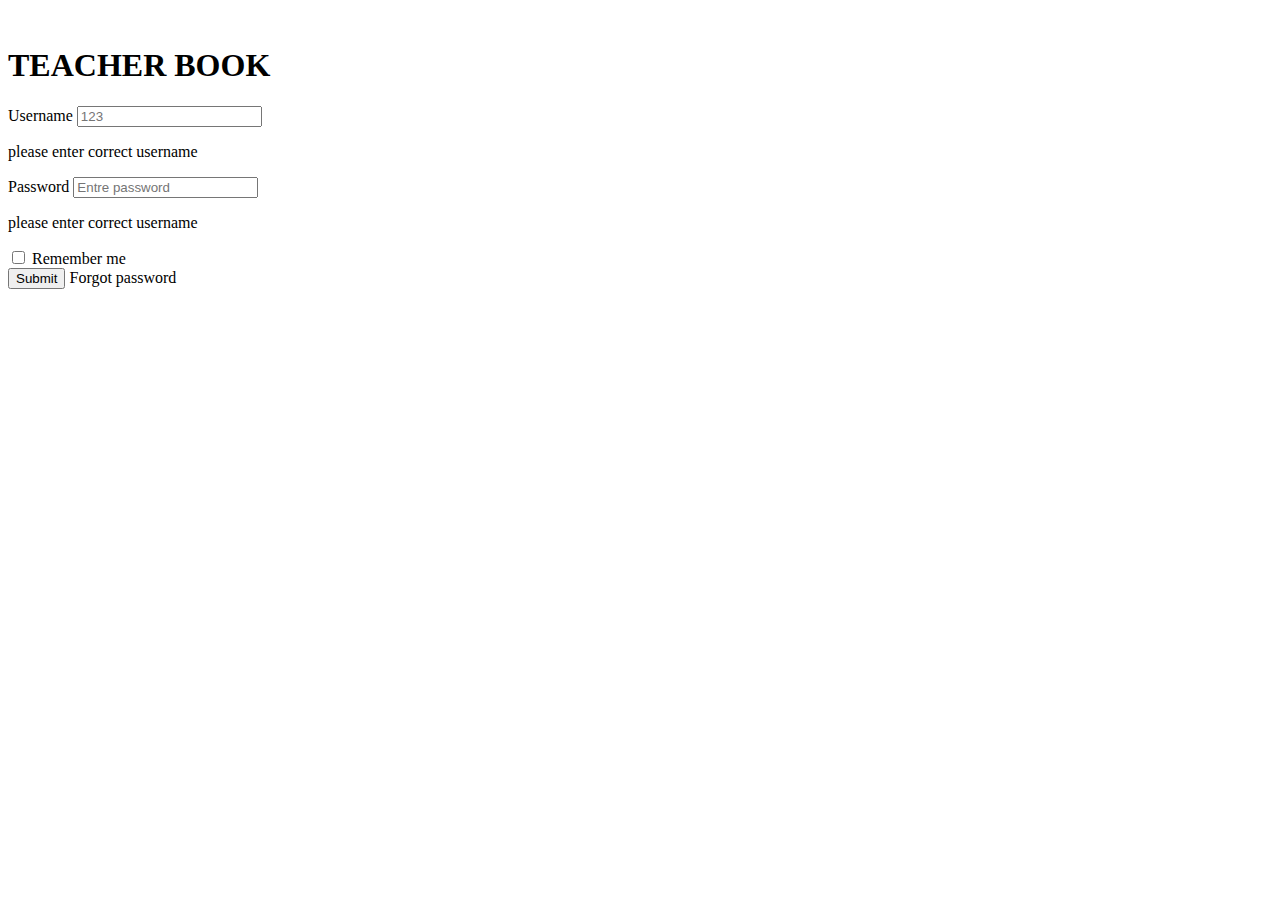
==== task1/index.html @ fd118aaf "task1 html created" ====
<!DOCTYPE html>
<html lang="en">
<head>
  <meta charset="UTF-8">
  <meta http-equiv="X-UA-Compatible" content="IE=edge">
  <meta name="viewport" content="width=device-width, initial-scale=1.0">
  <title>Task1</title>
  <link rel="stylesheet" href="css/styles.css">
</head>
<body>
  <div class="wrapper">
    <img src="https://picsum.photos/id/24/1300/650" alt="">
    <div class="wrapper__container">
      <div class="title">
        <h1>TEACHER BOOK</h1>
      </div>
      <form action="">
        <div class="form__name">
          <label for="">Username</label>
          <input type="text" placeholder="123">
          <p>please enter correct username</p>
        </div>
        <div class="form__password">
          <label for="">Password</label>
          <input type="text" placeholder="Entre password">
          <p>please enter correct username</p>
        </div>
        <div class="form__checkbox">
          <input type="checkbox">
          <label for="">Remember me</label>
        </div>
        <div class="form__btn">
          <button type="button">Submit</button>
          <label for="">Forgot password</label>
        </div>
      </form>
    </div>
  </div>
  
</body>
</html>
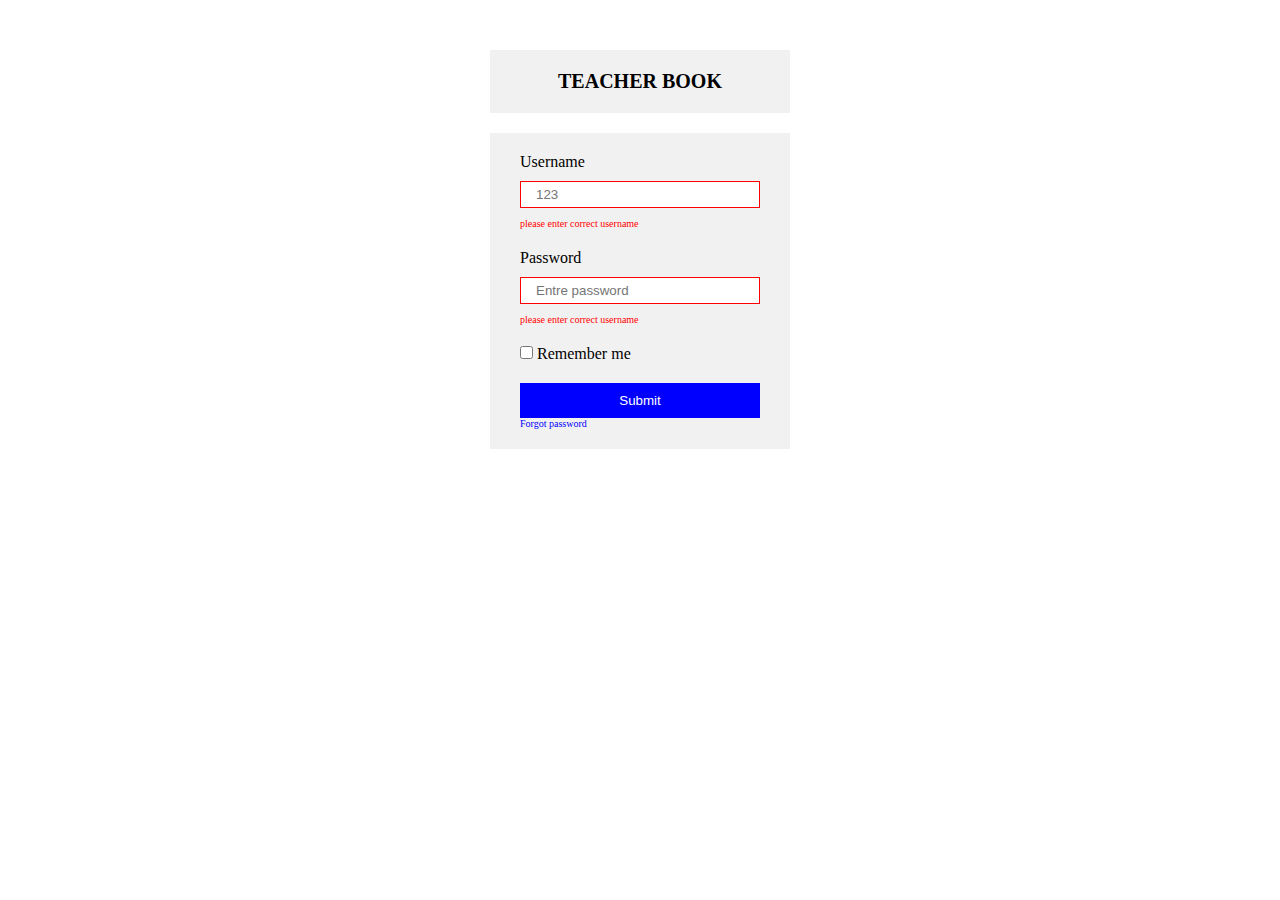
==== commit cd0d0f29: "task1 css finish" ====
--- a/task1/index.html
+++ b/task1/index.html
@@ -9,7 +9,10 @@
 </head>
 <body>
   <div class="wrapper">
-    <img src="https://picsum.photos/id/24/1300/650" alt="">
+    <div class="wrapper__img">
+      <img src="https://picsum.photos/id/24/1400/650" alt="">
+    </div>
+    
     <div class="wrapper__container">
       <div class="title">
         <h1>TEACHER BOOK</h1>
@@ -31,7 +34,8 @@
         </div>
         <div class="form__btn">
           <button type="button">Submit</button>
-          <label for="">Forgot password</label>
+         
+          <p>Forgot password</p>
         </div>
       </form>
     </div>
--- a/task1/css/styles.css
+++ b/task1/css/styles.css
@@ -0,0 +1,80 @@
+*{
+  margin: 0;
+  padding: 0;
+  box-sizing: border-box;
+}
+.wrapper {
+
+ 
+}
+.wrapper__img{
+  position: absolute;
+  z-index: -1;
+  max-width: 100wv;
+  min-height: 100wh;
+  overflow: hidden;
+
+}
+.wrapper__img img{
+  max-width: 100%;
+  object-fit: cover;
+}
+.wrapper__container {
+
+  padding: 3.125rem 0;
+  max-width: 18.75rem;
+  margin: 0 auto;
+}
+.title {
+  font-size: 0.625rem;
+  background-color: rgba(228, 227, 227, 0.486);
+  padding: 1.25rem 0;
+  text-align: center;
+  margin-bottom: 1.25rem;
+}
+form{
+  z-index: 2;
+  background-color: rgba(228, 227, 227, 0.486);
+  display: grid;
+  gap: 1.25rem;
+  max-width: 18.75rem;
+  padding: 1.25rem 1.875rem;
+  margin: 0 auto;
+}
+input{
+  border:0.0625rem solid red;
+  padding: 0.3125rem;
+}
+input::placeholder{
+  padding: 0.625rem;
+}
+form p {
+  font-size: 0.625rem;
+  color: red;
+}
+.form__name {
+  display: flex;
+  flex-direction: column;
+  gap: 0.625rem;
+}
+.form__password {
+  display: flex;
+  flex-direction: column;
+  gap: 0.625rem;
+}
+.form__checkbox {
+}
+.form__btn {
+  display: flex;
+  flex-direction: column;
+}
+button{
+  padding: 0.625rem;
+  background-color: blue;
+  color: white;
+  border: none;
+}
+.form__btn p{
+  font-size: 0.625rem;
+  color: blue;
+}